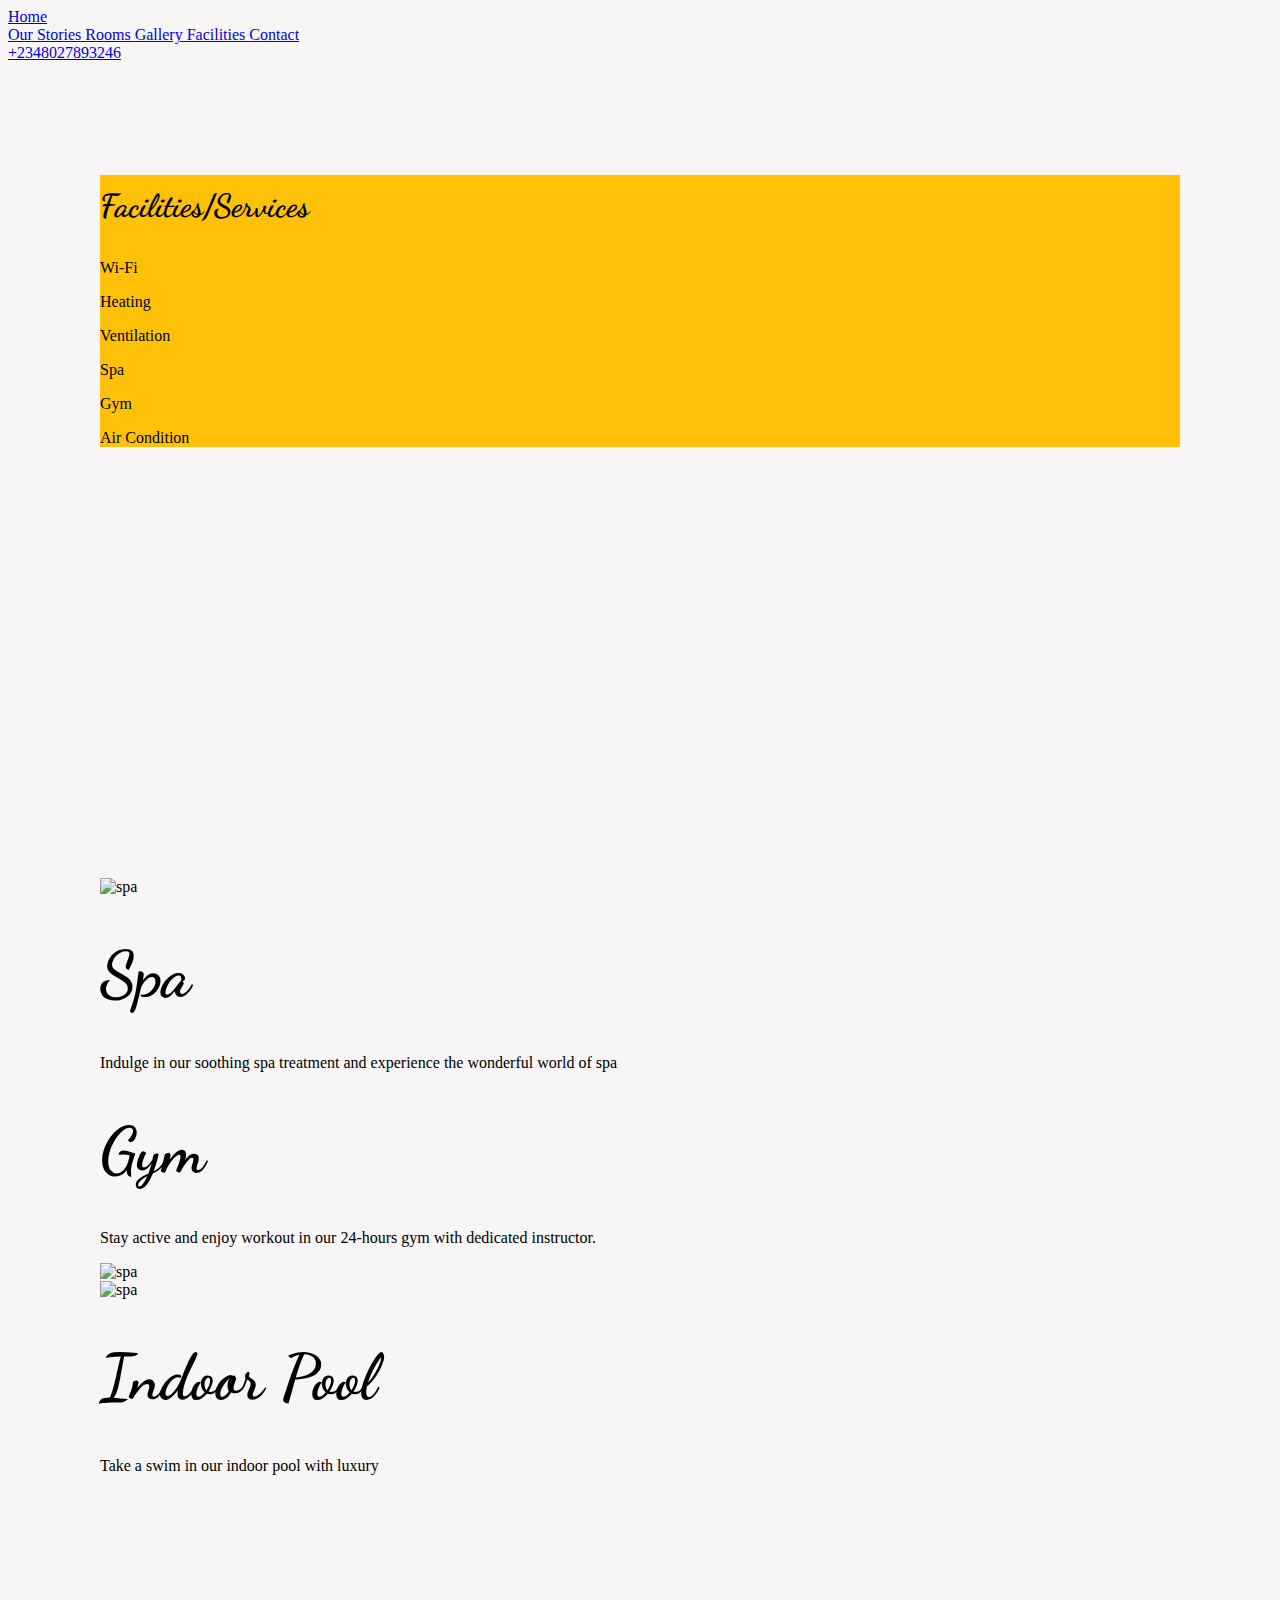
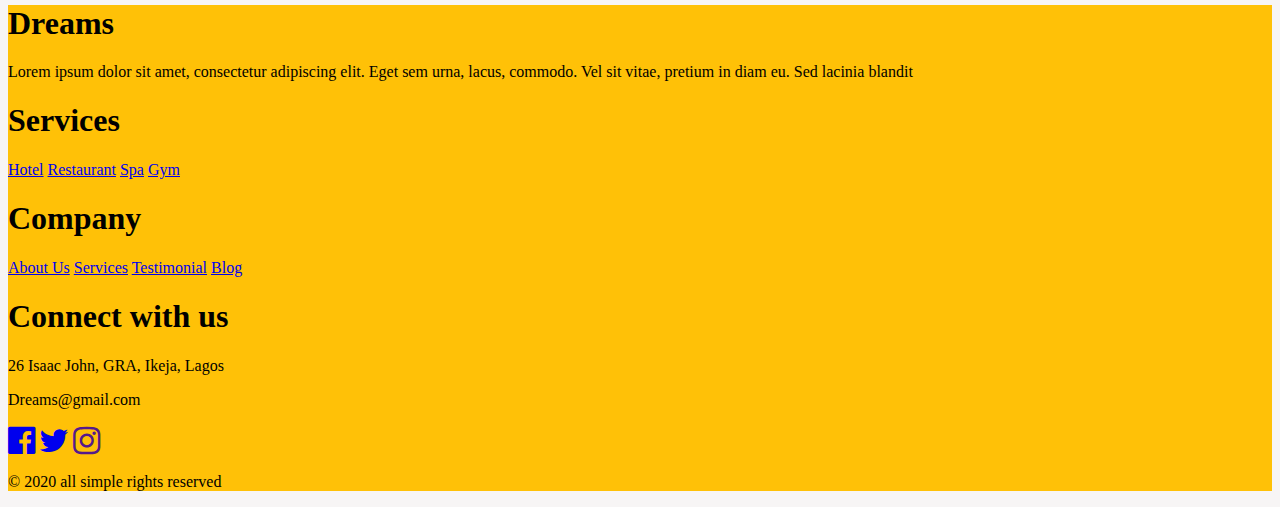
==== Facilities/facilities.html @ a539f10f "Merge pull request #4 from readwarn/master" ====
<!DOCTYPE html>
<html lang="en">
<head>
    <meta charset="UTF-8">
    <meta name="viewport" content="width=device-width, initial-scale=1.0">
    <link href="https://fonts.googleapis.com/css2?family=Dancing+Script:wght@700&family=Poppins:wght@500&display=swap" rel="stylesheet">
    <link rel="stylesheet" href="https://stackpath.bootstrapcdn.com/font-awesome/4.7.0/css/font-awesome.min.css">
    <link href="https://unpkg.com/tailwindcss@^1.0/dist/tailwind.min.css" rel="stylesheet">
    <link rel="stylesheet" href="style.css">
    <title>Facilities</title>
</head>
<body>
    <nav class="flex items-center justify-between flex-wrap bg-green p-3 w-9/12 bg-white rounded-lg mx-auto mt-10">
        <div class="flex items-center flex-shrink-0 mr-6">
          <a href="#" class="font-semibold text-lg tracking-tight hover:text-gray-400">Home</a>
        </div>
        
        <div class="w-full block flex-grow lg:flex lg:items-center lg:w-auto">
          <div class="text-sm lg:flex-grow">
            <a href="#responsive-header" class="block mt-4 lg:inline-block lg:mt-0  hover:text-gray-400 mr-4">
              Our Stories
            </a>
            <a href="#responsive-header" class="block mt-4 lg:inline-block lg:mt-0  hover:text-gray-400 mr-4">
              Rooms
            </a>
            <a href="#responsive-header" class="block mt-4 lg:inline-block lg:mt-0  hover:text-gray-400 mr-4">
              Gallery
            </a>
            <a href="#responsive-header" class="block mt-4 lg:inline-block lg:mt-0 hover:text-gray-400 mr-4">
                Facilities
              </a>
              <a href="#responsive-header" class="block mt-4 lg:inline-block lg:mt-0  hover:text-gray-400">
                Contact
              </a>
          </div>
          <div>
            <a href="#" class="inline-block text-sm leading-none mt-4 lg:mt-0">+2348027893246</a>
          </div>
        </div>
      </nav>
      <section class="facility">
        <div class="mb-8">
            <div class="flex facility-nav p-5 items-center justify-between">
                      <h1 class="text-4xl md:text-5xl">Facilities/Services</h1>
                      <div class="flex items-center mt-3 w-9/12 ml-10 text-xl justify-between hidden lg:inline-flex">
                       <p>Wi-Fi </p>
                      <div class="w-6 h-1 rounded-lg bg-black mt-1"></div>
                      <p>Heating</p> 
                      <div class="w-6 h-1 rounded-lg bg-black mt-1"></div>
                      <p>Ventilation</p>
                      <div class="w-6 h-1 rounded-lg bg-black mt-1"></div>
                      <p>Spa</p>
                      <div class="w-6 h-1 rounded-lg bg-black mt-1"></div>
                      <p>Gym</p>
                      <div class="w-6 h-1 rounded-lg bg-black mt-1"></div>
                      <p>Air Condition</p>
                      </div>
                      
            </div>
           <div class="banner1 flex p-5 mb-32">
            <div class="flex w-4/12 mx-auto justify-center items-end" id="carousel-indicator">
                <div class="w-6 h-2 bg-yello rounded-lg  ml-2"></div>
                <div class="w-3 h-2 bg-white rounded-lg ml-2"></div>
                <div class="w-3 h-2 bg-white rounded-lg ml-2"></div>
                <div class="w-3 h-2 bg-white rounded-lg ml-2"></div>
            </div>
           </div>
        </div>
        <div class="services flex text-center flex-col md:flex-row">
          <div class="md:w-4/12 w-full flex flex-col ">
              <img src="Spa.png" alt="spa" class="mx-auto order-3 mb-16 md:order-1 md:mb-0">
              <h1 class="order-1 md:order-2 md:my-5">Spa</h1>
              <p class="order-2 my-5 md:order-3 md:my-0">Indulge in our soothing spa 
                  treatment and experience the 
                  wonderful world of spa</p>
          </div>
          <div class="w-full md:w-4/12 mflex flex-col md:mx-5">
              <h1>Gym</h1>
              <p class="my-5 ">Stay active and enjoy workout 
                  in our 24-hours gym with 
                  dedicated instructor.</p>
              <img src="Gym.png" alt="spa" class="mx-auto mb-16 md:mb-0">
          </div>
          <div class="md:w-4/12 w-full flex flex-col">
              <img src="pool.png" alt="spa" class="mx-auto order-3 md:order-1">
              <h1 class="order-1 md:order-2 md:my-5">Indoor Pool</h1>
              <p class="order-2 my-5 md:order-3 md:my-0">Take a swim in our indoor pool 
                  with luxury</p>
          </div>
        </div>
      </section>
      <footer class="mt-5 py-5 px-24">
          <div class="flex justify-between flex-col md:flex-row ">
            <div class="md:w-3/12 w-full text-center md:text-left mb-8 md:mb-0">
                <h1 class="font-bold md:mb-5">Dreams</h1>
                <p class="md:w-8/12">Lorem ipsum dolor sit amet, 
                   consectetur adipiscing elit. 
                   Eget sem urna, lacus, 
                   commodo. Vel sit vitae, 
                   pretium in diam eu. Sed 
                   lacinia blandit </p>
            </div>
            <div class="md:w-3/12 text-center md:text-left mb-8 md:mb-0 flex flex-col">
                <h1 class="font-bold md:mb-5">Services</h1>
                <a href="#" class="hover:text-gray-600">Hotel</a>
                <a href="#" class="hover:text-gray-600">Restaurant</a>
                <a href="#" class="hover:text-gray-600">Spa</a>
                <a href="#" class="hover:text-gray-600">Gym</a>
                
            </div>
            <div class="md:w-3/12 text-center md:text-left  mb-8 md:mb-0 flex flex-col">
               <h1 class="font-bold md:mb-5">Company</h1>
               <a href="#" class="hover:text-gray-600">About Us</a>
               <a href="#" class="hover:text-gray-600">Services</a>
               <a href="#" class="hover:text-gray-600">Testimonial</a>
               <a href="#" class="hover:text-gray-600">Blog</a>
            </div>
            <div class="md:w-3/12 text-center md:text-left mb-8 md:mb-0 flex flex-col">
               <h1 class="font-bold md:mb-5 ">Connect with us</h1>
               <p class="mb-3 md:mb-0">26 Isaac John, GRA, Ikeja,
                   Lagos</p>
                   <p>Dreams@gmail.com</p>
                   <div class="flex md:w-4/12  justify-center mt-3 text-blue-600 md:ml-4 mx-auto">
                     <a href="#"><i class="fa fa-facebook-official fa-2x hover:text-blue-900"></i></a>  
                       <a href="#"><i class="fa fa-twitter mx-5 fa-2x hover:text-blue-900"></i></a>
                       <a href=""><i class="fa fa-instagram text-red-600 fa-2x hover:text-red-900"></i></a>
                   </div>
           </div>
           
          </div>
         <p class="text-center font-bold">© 2020 all simple rights reserved</p>
    </footer>
      
</body>
</html>
---- Facilities/style.css ----
body{
   background: #F7F5F5;
}

.facility-nav h1{
    font-family: Dancing Script;
    font-style: normal;
    font-weight: bold;
    line-height: 62px;
}
.facility-nav{
    background: #FFC107;
}
.banner1{
    background: url(banner1.png);
    background-size: cover;
    width: 100%;
    height: 415px;
}
.services h1{
 font-family: Dancing Script;
  font-style: normal;
font-weight: bold;
font-size: 64px;
line-height: 72px;
}
.facility{
    padding: 92px;
}
.bg-yello{
    background: yellow;
}

footer{
    background: #FFC107;
}
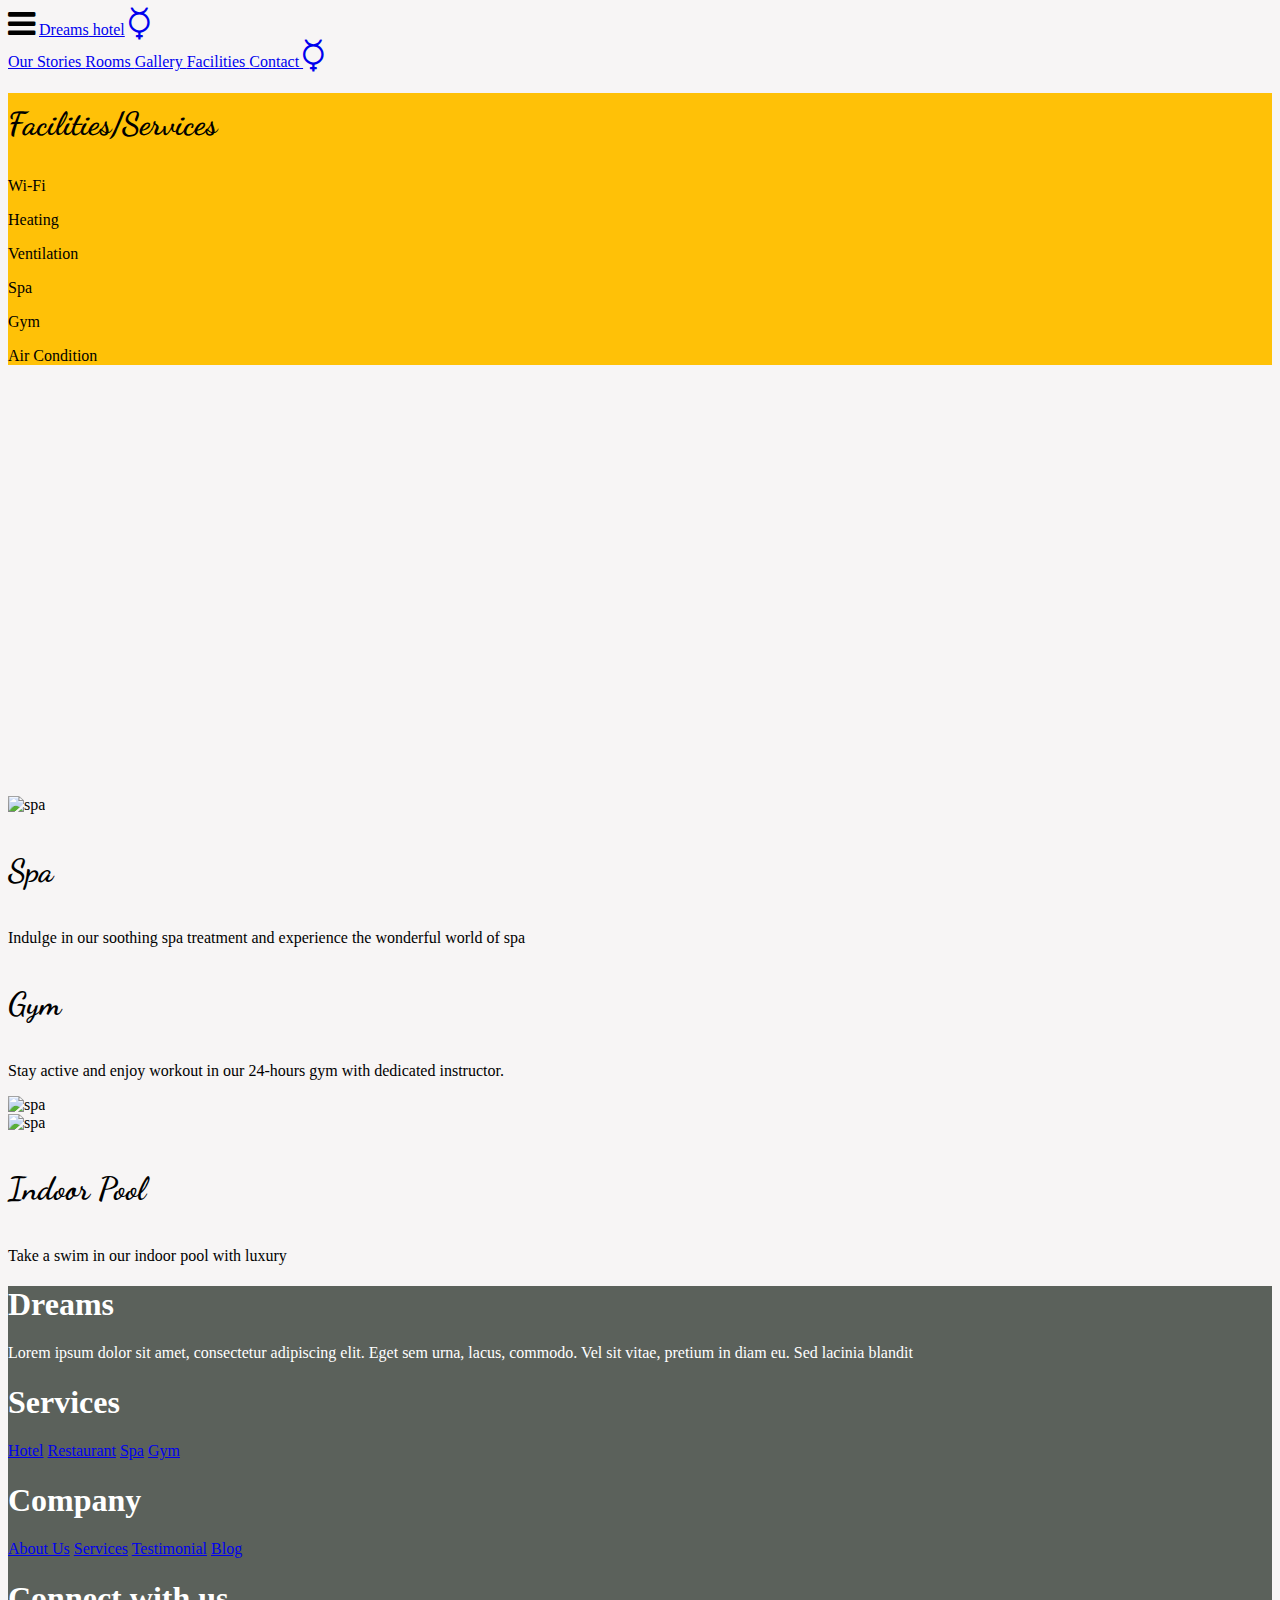
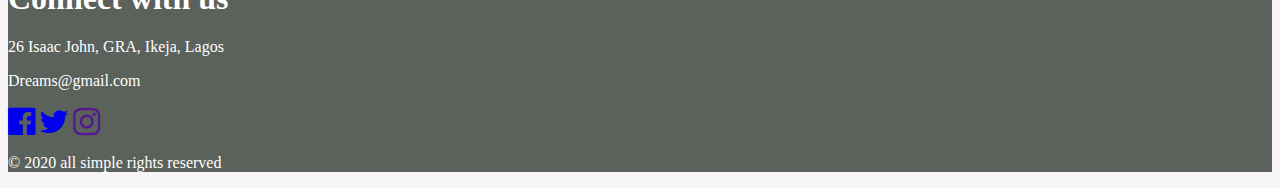
==== commit d1f3df6d: "made site more responsive" ====
--- a/Facilities/facilities.html
+++ b/Facilities/facilities.html
@@ -7,41 +7,42 @@
     <link rel="stylesheet" href="https://stackpath.bootstrapcdn.com/font-awesome/4.7.0/css/font-awesome.min.css">
     <link href="https://unpkg.com/tailwindcss@^1.0/dist/tailwind.min.css" rel="stylesheet">
     <link rel="stylesheet" href="style.css">
+    <script src="https://ajax.googleapis.com/ajax/libs/jquery/3.5.1/jquery.min.js"></script>
     <title>Facilities</title>
 </head>
 <body>
-    <nav class="flex items-center justify-between flex-wrap bg-green p-3 w-9/12 bg-white rounded-lg mx-auto mt-10">
-        <div class="flex items-center flex-shrink-0 mr-6">
-          <a href="#" class="font-semibold text-lg tracking-tight hover:text-gray-400">Home</a>
-        </div>
-        
-        <div class="w-full block flex-grow lg:flex lg:items-center lg:w-auto">
-          <div class="text-sm lg:flex-grow">
-            <a href="#responsive-header" class="block mt-4 lg:inline-block lg:mt-0  hover:text-gray-400 mr-4">
-              Our Stories
-            </a>
-            <a href="#responsive-header" class="block mt-4 lg:inline-block lg:mt-0  hover:text-gray-400 mr-4">
-              Rooms
-            </a>
-            <a href="#responsive-header" class="block mt-4 lg:inline-block lg:mt-0  hover:text-gray-400 mr-4">
-              Gallery
-            </a>
-            <a href="#responsive-header" class="block mt-4 lg:inline-block lg:mt-0 hover:text-gray-400 mr-4">
-                Facilities
-              </a>
-              <a href="#responsive-header" class="block mt-4 lg:inline-block lg:mt-0  hover:text-gray-400">
-                Contact
-              </a>
-          </div>
-          <div>
-            <a href="#" class="inline-block text-sm leading-none mt-4 lg:mt-0">+2348027893246</a>
-          </div>
-        </div>
-      </nav>
-      <section class="facility">
+  <nav class="flex flex-col items-left justify-between py-4 px-10 bg-white border lg:flex-row">
+    <div class="flex mr-6 justify-between w-full lg:w-auto items-center">
+      <i class="fa fa-bars fa-2x mr-2 bar lg:hidden"></i>
+      <a href="#" class="text-xl tracking-tight hover:text-gray-400"><span class="text-2xl font-semibold">Dreams</span> hotel</a>
+       <a href="#"><i class="fa fa-mercury fa-2x hover:text-gray-400 lg:hidden animate__animated hover:animate__heartBeat"></i></a>
+    </div>
+    
+    <div class="hidden lg:flex lg:items-center lg:w-auto collapse">
+      <div class="text-sm lg:flex-grow">
+        <a href="#responsive-header" class="block mt-4 lg:inline-block lg:mt-0  hover:text-gray-600 mr-4">
+          Our Stories
+        </a>
+        <a href="#responsive-header" class="block mt-4 lg:inline-block lg:mt-0  hover:text-gray-400 mr-4 ">
+          Rooms
+        </a>
+        <a href="#responsive-header" class="block mt-4 lg:inline-block lg:mt-0  hover:text-gray-400 mr-4">
+          Gallery
+        </a>
+        <a href="#responsive-header" class="block mt-4 lg:inline-block lg:mt-0 hover:text-gray-400 mr-4">
+            Facilities
+          </a>
+          <a href="#responsive-header" class="block mt-4 lg:inline-block lg:mt-0  hover:text-gray-400">
+            Contact
+          </a>
+          <a href="#" class=" hidden lg:inline-block leading-none mt-4 lg:mt-0 lg:ml-5"><i class="fa fa-mercury fa-2x animate__animated hover:animate__heartBeat"></i></a>
+      </div>
+    </div>
+  </nav>
+      <section class="facility md:p-10">
         <div class="mb-8">
-            <div class="flex facility-nav p-5 items-center justify-between">
-                      <h1 class="text-4xl md:text-5xl">Facilities/Services</h1>
+            <div class="flex facility-nav p-3 items-center justify-between">
+                      <h1 class="text-3xl lg:text-5xl">Facilities/Services</h1>
                       <div class="flex items-center mt-3 w-9/12 ml-10 text-xl justify-between hidden lg:inline-flex">
                        <p>Wi-Fi </p>
                       <div class="w-6 h-1 rounded-lg bg-black mt-1"></div>
@@ -57,25 +58,21 @@
                       </div>
                       
             </div>
-           <div class="banner1 flex p-5 mb-32">
-            <div class="flex w-4/12 mx-auto justify-center items-end" id="carousel-indicator">
-                <div class="w-6 h-2 bg-yello rounded-lg  ml-2"></div>
-                <div class="w-3 h-2 bg-white rounded-lg ml-2"></div>
-                <div class="w-3 h-2 bg-white rounded-lg ml-2"></div>
-                <div class="w-3 h-2 bg-white rounded-lg ml-2"></div>
+           <div class="banner1 flex p-5 mb-32 flex flex-col">
+           
             </div>
            </div>
         </div>
         <div class="services flex text-center flex-col md:flex-row">
-          <div class="md:w-4/12 w-full flex flex-col ">
+          <div class="md:w-4/12 w-full flex flex-col">
               <img src="Spa.png" alt="spa" class="mx-auto order-3 mb-16 md:order-1 md:mb-0">
-              <h1 class="order-1 md:order-2 md:my-5">Spa</h1>
+              <h1 class="order-1 md:order-2 md:my-5 text-3xl lg:text-5xl">Spa</h1>
               <p class="order-2 my-5 md:order-3 md:my-0">Indulge in our soothing spa 
                   treatment and experience the 
                   wonderful world of spa</p>
           </div>
           <div class="w-full md:w-4/12 mflex flex-col md:mx-5">
-              <h1>Gym</h1>
+              <h1 class="text-3xl lg:text-5xl">Gym</h1>
               <p class="my-5 ">Stay active and enjoy workout 
                   in our 24-hours gym with 
                   dedicated instructor.</p>
@@ -83,7 +80,7 @@
           </div>
           <div class="md:w-4/12 w-full flex flex-col">
               <img src="pool.png" alt="spa" class="mx-auto order-3 md:order-1">
-              <h1 class="order-1 md:order-2 md:my-5">Indoor Pool</h1>
+              <h1 class="order-1 md:order-2 md:my-5 text-3xl lg:text-5xl">Indoor Pool</h1>
               <p class="order-2 my-5 md:order-3 md:my-0">Take a swim in our indoor pool 
                   with luxury</p>
           </div>
@@ -130,6 +127,7 @@
           </div>
          <p class="text-center font-bold">© 2020 all simple rights reserved</p>
     </footer>
-      
+  
+    <script src="facilities.js"></script>
 </body>
 </html>--- a/Facilities/style.css
+++ b/Facilities/style.css
@@ -5,32 +5,30 @@
 .facility-nav h1{
     font-family: Dancing Script;
     font-style: normal;
-    font-weight: bold;
     line-height: 62px;
 }
 .facility-nav{
     background: #FFC107;
 }
 .banner1{
-    background: url(banner1.png);
+    background-image: url(banner1.png);
     background-size: cover;
     width: 100%;
     height: 415px;
 }
 .services h1{
- font-family: Dancing Script;
-  font-style: normal;
+font-family: Dancing Script;
+font-style: normal;
 font-weight: bold;
-font-size: 64px;
 line-height: 72px;
 }
-.facility{
-    padding: 92px;
-}
+
 .bg-yello{
-    background: yellow;
+    background: #FFC107;
 }
 
 footer{
-    background: #FFC107;
+    background: #5b615b;
+    color: white;
+    font-weight: 300;
 }